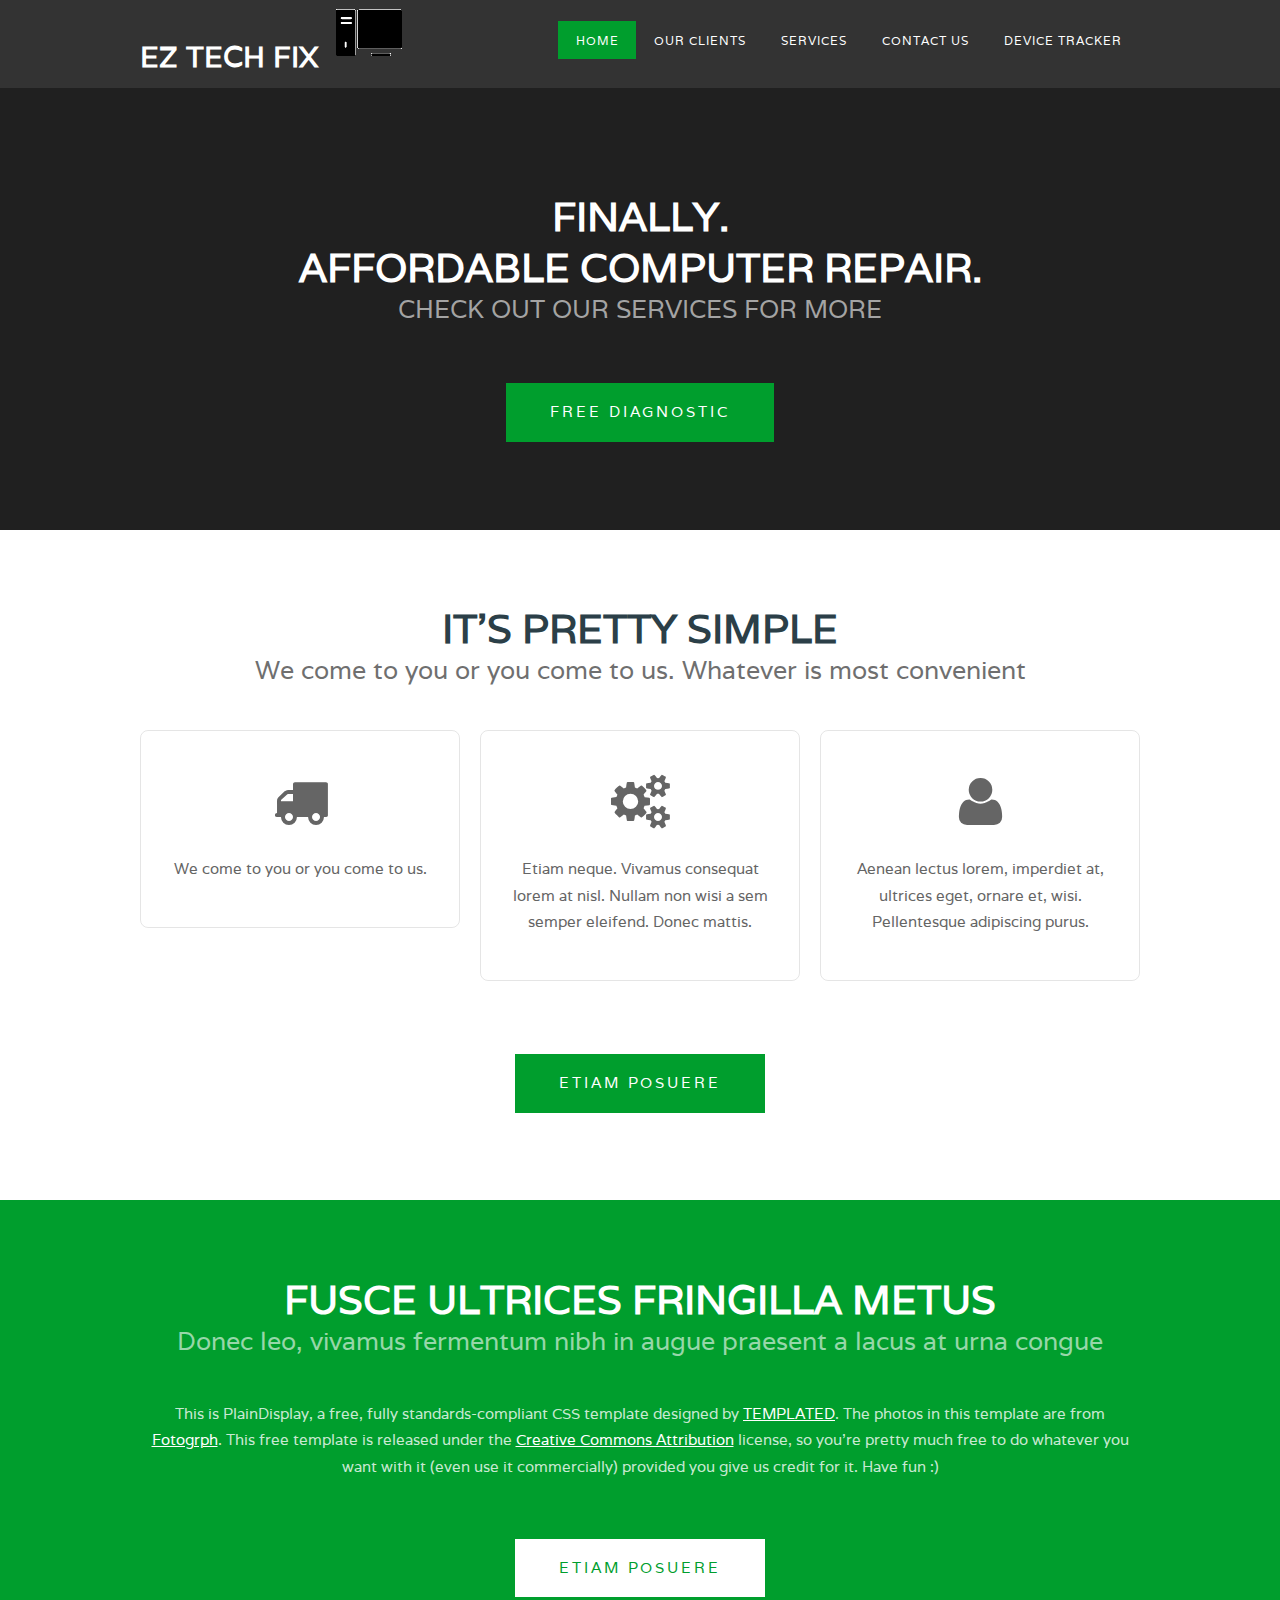
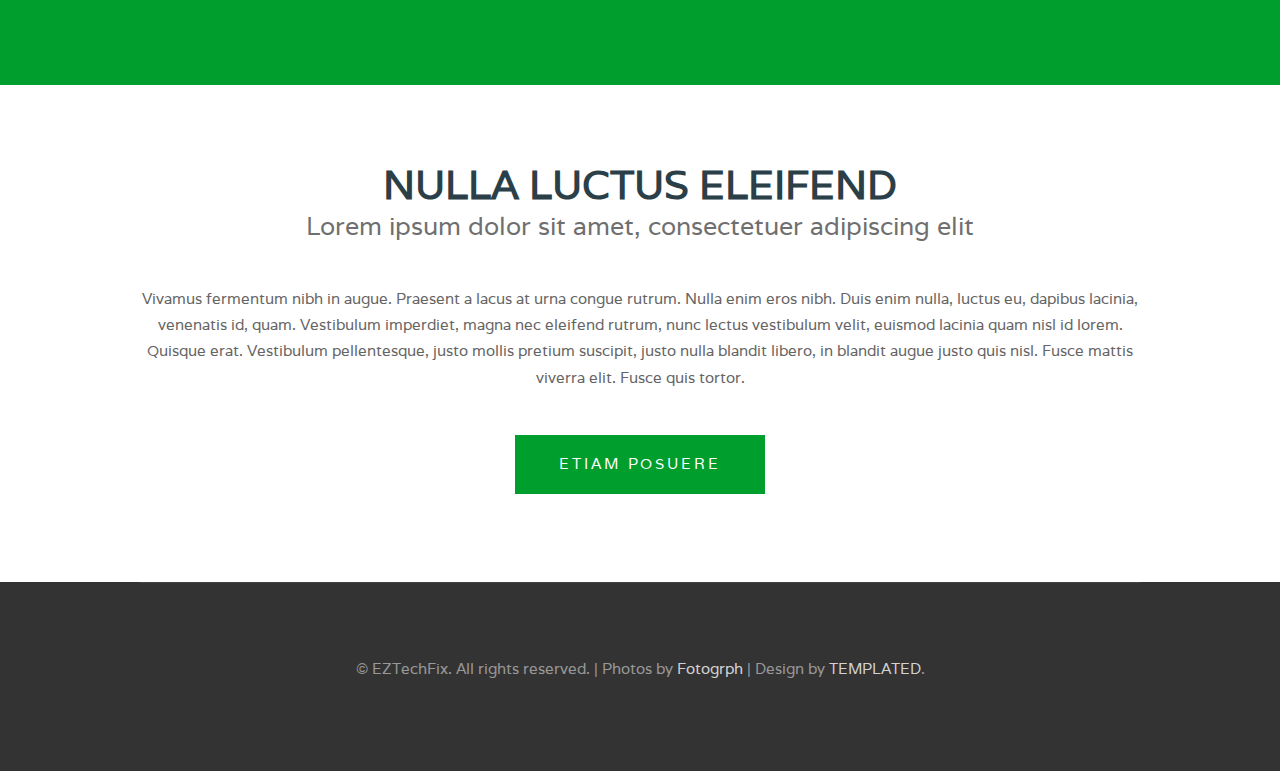
==== contactus.html @ 5ec1068e "Added contact page" ====
<!DOCTYPE html PUBLIC "-//W3C//DTD XHTML 1.0 Strict//EN" "http://www.w3.org/TR/xhtml1/DTD/xhtml1-strict.dtd">
<!--
Design by TEMPLATED
http://templated.co
Released for free under the Creative Commons Attribution License

Name       : PlainDisplay 
Description: A two-column, fixed-width design with dark color scheme.
Version    : 1.0
Released   : 20140309

-->
<html xmlns="http://www.w3.org/1999/xhtml">
<head>
<meta http-equiv="Content-Type" content="text/html; charset=utf-8" />
<title></title>
<meta name="keywords" content="" />
<meta name="description" content="" />
<link href="http://fonts.googleapis.com/css?family=Varela" rel="stylesheet" />
<link href="default.css" rel="stylesheet" type="text/css" media="all" />
<link href="fonts.css" rel="stylesheet" type="text/css" media="all" />

<!--[if IE 6]><link href="default_ie6.css" rel="stylesheet" type="text/css" /><![endif]-->

</head>
<body>
<div id="wrapper">
	<div id="header-wrapper">
	<div id="header" class="container">
		<div id="logo">
			<h1 id="logotitle"><a href="#">EZ Tech Fix<img src="images/logo3.png" id="logoimg"></a></h1>
		</div>
		<div id="menu">
			<ul>
				<li class="current_page_item"><a href="#" accesskey="1" title="">Home</a></li>
				<li><a href="clients.html" accesskey="2" title="">Our Clients</a></li>
				<li><a href="#" accesskey="3" title="">Services</a></li>
				<li><a href="#" accesskey="5" title="">Contact Us</a></li>
                <li><a href="#" accesskey="5" title="">Device Tracker</a></li>
			</ul>
		</div>
	</div>
	</div>
	<div id="banner">
		<div class="container">
			<div class="title">
                <h2>Finally.</h2>
                <h2>Affordable Computer Repair.</h2>
				<span class="byline">Check out our services for more</span> </div>
			<ul class="actions">
				<li><a href="#" class="button">FREE Diagnostic</a></li>
			</ul>
		</div>
	</div>
	<div id="extra" class="container">
		<div class="title">
			<h2>It's pretty simple</h2>
			<span class="byline">We come to you or you come to us. Whatever is most convenient</span> </div>
		<div id="three-column">
			<div class="boxA">
				<div class="box"> <span class="fa fa-truck"></span>
					<p>We come to you or you come to us. </p>
				</div>
			</div>
			<div class="boxB">
				<div class="box"> <span class="fa fa-cogs"></span>
					<p>Etiam neque. Vivamus consequat lorem at nisl. Nullam non wisi a sem semper eleifend. Donec mattis.</p>
				</div>
			</div>
			<div class="boxC">
				<div class="box"> <span class="fa fa-user"></span>
					<p> Aenean lectus lorem, imperdiet at, ultrices eget, ornare et, wisi. Pellentesque adipiscing purus.</p>
				</div>
			</div>
		</div>
		<ul class="actions">
			<li><a href="#" class="button">Etiam posuere</a></li>
		</ul>
	</div>
	<div id="featured">
		<div class="container">
			<div class="title">
				<h2>Fusce ultrices fringilla metus</h2>
				<span class="byline">Donec leo, vivamus fermentum nibh in augue praesent a lacus at urna congue</span> </div>
			<p>This is <strong>PlainDisplay</strong>, a free, fully standards-compliant CSS template designed by <a href="http://templated.co" rel="nofollow">TEMPLATED</a>. The photos in this template are from <a href="http://fotogrph.com/"> Fotogrph</a>. This free template is released under the <a href="http://templated.co/license">Creative Commons Attribution</a> license, so you're pretty much free to do whatever you want with it (even use it commercially) provided you give us credit for it. Have fun :) </p>
		</div>
		<ul class="actions">
			<li><a href="#" class="button">Etiam posuere</a></li>
		</ul>
	</div>
	<div id="page" class="container">
		<div class="title">
			<h2>Nulla luctus eleifend</h2>
			<span class="byline">Lorem ipsum dolor sit amet, consectetuer adipiscing elit</span> </div>
		<p> Vivamus fermentum nibh in augue. Praesent a lacus at urna congue rutrum. Nulla enim eros nibh. Duis enim nulla, luctus eu, dapibus lacinia, venenatis id, quam. Vestibulum imperdiet, magna nec eleifend rutrum, nunc lectus vestibulum velit, euismod lacinia quam nisl id lorem. Quisque erat. Vestibulum pellentesque, justo mollis pretium suscipit, justo nulla blandit libero, in blandit augue justo quis nisl. Fusce mattis viverra elit. Fusce quis tortor.</p>
		<ul class="actions">
			<li><a href="#" class="button">Etiam posuere</a></li>
		</ul>
	</div>
</div>
<div id="copyright" class="container">
	<p>&copy; EZTechFix. All rights reserved. | Photos by <a href="http://fotogrph.com/">Fotogrph</a> | Design by <a href="http://templated.co" rel="nofollow">TEMPLATED</a>.</p>
</div>
</body>
</html>
---- default.css ----
html, body
	{
		height: 100%;
	}
	
	body
	{
		margin: 0px;
		padding: 0px;
		background: #333333;
		font-family: 'Varela', sans-serif;
		font-size: 11pt;
		font-weight: 300;
		color: #656565;
	}
	
	
	h1, h2, h3
	{
		margin: 0;
		padding: 0;
		font-weight: 700;
		color: #2B3F48;
	}
	
	p, ol, ul
	{
		margin-top: 0;
	}
	
	ol, ul
	{
		padding: 0;
		list-style: none;
	}
	
	ul.actions
	{
		text-align: center;
	}
		
		ul.actions li
		{
		}
	
	p
	{
		line-height: 180%;
	}
	
	strong
	{
	}
	
	a
	{
		color: #0000FF;
	}
	
	a:hover
	{
		text-decoration: none;
	}
	
	.container
	{
		overflow: hidden;
		margin: 0em auto;
		width: 1000px;
	}
	
/*********************************************************************************/
/* Image Style                                                                   */
/*********************************************************************************/

	.image
	{
		display: inline-block;
	}
	
	.image img
	{
		display: block;
		width: 100%;
	}
	
	.image-full
	{
		display: block;
		width: 100%;
		margin: 0 0 2em 0;
	}
	
	.image-left
	{
		float: left;
		margin: 0 2em 2em 0;
	}
	
	.image-centered
	{
		display: block;
		margin: 0 0 2em 0;
	}
	
	.image-centered img
	{
		margin: 0 auto;
		width: auto;
	}

/*********************************************************************************/
/* List Styles                                                                   */
/*********************************************************************************/

	ul.staff
	{
		margin-bottom: 3em;
	}

	ul.staff li
	{
		display: inline-block;
	}
	
	ul.staff li img
	{
		width: 80%;
		border-radius: 50%;
	}


/*********************************************************************************/
/* Social Icon Styles                                                            */
/*********************************************************************************/

	ul.contact
	{
		margin: 0;
		padding: 2em 0em 0em 0em;
		list-style: none;
	}
	
	ul.contact li
	{
		display: inline-block;
		padding: 0em 0.30em;
		font-size: 1em;
	}
	
	ul.contact li span
	{
		display: none;
		margin: 0;
		padding: 0;
	}
	
	ul.contact li a
	{
		color: #FFF;
	}
	
	ul.contact li a:before
	{
		display: inline-block;
		background: #3f3f3f;
		width: 40px;
		height: 40px;
		line-height: 40px;
		border-radius: 20px;
		text-align: center;
		color: #FFFFFF;
	}
	
	ul.contact li a.icon-twitter:before { background: #2DAAE4; }
	ul.contact li a.icon-facebook:before { background: #39599F; }
	ul.contact li a.icon-dribbble:before { background: #C4376B;	}
	ul.contact li a.icon-tumblr:before { background: #31516A; }
	ul.contact li a.icon-rss:before { background: #F2600B; }

/*********************************************************************************/
/* Button Style                                                                  */
/*********************************************************************************/

	.button
	{
		display: inline-block;
		padding: 0em 3em;
		background: #009E2D;
		letter-spacing: 0.20em;
		line-height: 4em;
		text-decoration: none;
		text-transform: uppercase;
		font-weight: 400;
		font-size: 1em;
		color: #FFF;
	}
	
	.button:before
	{
		display: inline-block;
		background: #FFC31F;
		margin-right: 1em;
		width: 40px;
		height: 40px;
		line-height: 40px;
		border-radius: 20px;
		text-align: center;
		color: #272925;
	}
	
/*********************************************************************************/
/* Heading Titles                                                                */
/*********************************************************************************/

	.title
	{
		margin-bottom: 3em;
	}
	
	.title h2
	{
		text-transform: uppercase;
		font-size: 2.7em;
	}
	
	.title .byline
	{
		font-size: 1.7em;
		color: #6F6F6F;
	}
		
/*********************************************************************************/
/* 4-column                                                                      */
/*********************************************************************************/

	.box1,
	.box2,
	.box3,
	.box4
	{
		width: 235px;
	}
	
	.box1,
	.box2,
	.box3,
	{
		float: left;
		margin-right: 20px;
	}
	
	.box4
	{
		float: right;
	}
	
/*********************************************************************************/
/* 3-column                                                                      */
/*********************************************************************************/

	.boxA,
	.boxB,
	.boxC
	{
		width: 320px;
	}

	.boxA,
	.boxB
	{
		float: left;
		margin-right: 20px;
	}
	
	.boxC
	{
		float: right;
	}

/*********************************************************************************/
/* 2-column                                                                      */
/*********************************************************************************/

	.tbox1,
	.tbox2
	{
		width: 575px;
	}
	
	.tbox1
	{
		float: left;
	}

	.tbox2
	{
		float: right;
	}
	
	#wrapper
	{
		background: #FFF;
	}

/*********************************************************************************/
/* Header                                                                        */
/*********************************************************************************/

	#header-wrapper
	{
		background: #333333;
	}

	#header
	{
		position: relative;
		padding: 3em 0em;
	}

/*********************************************************************************/
/* Logo                                                                          */
/*********************************************************************************/

	#logo
	{
		position: absolute;
		top: 0.2em;
        bottom: 0.2em;
		left: 0;
	}
	
	#logo h1
	{
		color: #FFF;
	}
	
	#logo a
	{
		text-decoration: none;
		text-transform: uppercase;
		color: #FFF;
	}
    
    #logoimg
    {        
        margin-left: 0.3em;
    }
    
    #logotitle
    {
        
    }

/*********************************************************************************/
/* Menu                                                                          */
/*********************************************************************************/

	#menu
	{
		position: absolute;
		top: 2em;
		right: 0;
	}
	
	#menu ul
	{
		display: inline-block;
	}
	
	#menu li
	{
		display: block;
		float: left;
		text-align: center;
	}
	
	#menu li a, #menu li span
	{
		padding: 1em 1.5em;
		letter-spacing: 1px;
		text-decoration: none;
		text-transform: uppercase;
		font-size: 0.8em;
		color: #FFF;
	}
	
	#menu li:hover a, #menu li.active a, #menu li.active span
	{
		color: #FFF;
	}
	
	#menu .current_page_item a
	{
		background: #009E2D;
		color: #FFF;
	}
	
	#menu .icon
	{
	}

/*********************************************************************************/
/* Banner                                                                        */
/*********************************************************************************/

	#banner
	{
		overflow: hidden;
		padding: 7em 0em 5em 0em;
		background: #202020;
		background-size: cover;
		text-align: center;
		color: rgba(255,255,255,.8);
	}

	#banner .title
	{
		margin-bottom: 1em;
		text-transform: uppercase !important;
	}

	#banner .title h2
	{
		color: #FFF;
	}

	#banner .title .byline
	{
		color: rgba(255,255,255,.6);
	}
	
	#banner .button
	{
		margin-top: 3em;
		background: #009E2D !important;
	}

/*********************************************************************************/
/* Page                                                                          */
/*********************************************************************************/

	#page
	{
		padding: 5em 0em;
		text-align: center;
	}
	
	#page .button
	{
		margin-top: 2em;
		display: inline-block;
		text-align: center;
	}

/*********************************************************************************/
/* Content                                                                       */
/*********************************************************************************/

	#content
	{
	}

/*********************************************************************************/
/* Sidebar                                                                       */
/*********************************************************************************/

	#sidebar
	{
	}

/*********************************************************************************/
/* Footer                                                                        */
/*********************************************************************************/

	#footer
	{
	}

/*********************************************************************************/
/* Copyright                                                                     */
/*********************************************************************************/

	#copyright
	{
		overflow: hidden;
		padding: 5em 0em;
		border-top: 1px solid rgba(255,255,255,0.08);
	}
	
	#copyright p
	{
		text-align: center;
		font-size: 1em;
		color: rgba(255,255,255,0.5);
	}
	
	#copyright a
	{
		text-decoration: none;
		color: rgba(255,255,255,0.8);
	}

/*********************************************************************************/
/* Featured                                                                      */
/*********************************************************************************/

	#featured
	{
		overflow: hidden;
		padding: 5em 0em;
		background: #009E2D;
		color: rgba(255,255,255,.8);
		text-align: center;
	}

	#featured a
	{
		color: rgba(255,255,255,1);
	}
	
	#featured .button
	{
		background: #FFF;
		margin-top: 3em;
		font-size: 1em;
		color: #009E2D;
	}

	#featured .title
	{
	}

	#featured .title h2
	{
		color: #FFF;
	}

	#featured .title .byline
	{
		color: rgba(255,255,255,.6);
	}

/*********************************************************************************/
/* Featured                                                                      */
/*********************************************************************************/

.box
{
	padding: 3em 2em 2em 2em;
	border: 1px solid rgba(0,0,0,0.1);
	border-radius: 8px;
		text-align: center;
}


	#extra
	{
		overflow: hidden;
		padding: 5em 0em;
	}
	
	#extra .title
	{
		text-align: center;
	}
	
	#extra .button
	{
		margin-top: 5em;
	}
	
	#extra .fa
	{
		display: block;
		margin-bottom: 0.5em;
		text-align: center;
		font-size: 3em;
	}
---- fonts.css ----
@charset 'UTF-8';

@font-face{font-family:'FontAwesome';src:url('font/fontawesome-webfont.eot?v=4.0.1');src:url('font/fontawesome-webfont.eot?#iefix&v=4.0.1') format('embedded-opentype'),url('font/fontawesome-webfont.woff?v=4.0.1') format('woff'),url('font/fontawesome-webfont.ttf?v=4.0.1') format('truetype'),url('font/fontawesome-webfont.svg?v=4.0.1#fontawesomeregular') format('svg');font-weight:normal;font-style:normal}

/*********************************************************************************/
/* Icons                                                                         */
/* Powered by Font Awesome by Dave Gandy | http://fontawesome.io                 */
/* Licensed under the SIL OFL 1.1 (font), MIT (CSS)                              */
/*********************************************************************************/

	.fa
	{
		text-decoration: none;
	}

		.fa:before
		{
			display:inline-block;
			font-family: FontAwesome;
			font-size: 1.25em;
			text-decoration: none;
			font-style: normal;
			font-weight: normal;
			line-height: 1;
			-webkit-font-smoothing:antialiased;
			-moz-osx-font-smoothing:grayscale;
		}

		.fa-lg{font-size:1.3333333333333333em;line-height:.75em;vertical-align:-15%}
		.fa-2x{font-size:2em}
		.fa-3x{font-size:3em}
		.fa-4x{font-size:4em}
		.fa-5x{font-size:5em}
		.fa-fw{width:1.2857142857142858em;text-align:center}
		.fa-ul{padding-left:0;margin-left:2.142857142857143em;list-style-type:none}.fa-ul>li{position:relative}
		.fa-li{position:absolute;left:-2.142857142857143em;width:2.142857142857143em;top:.14285714285714285em;text-align:center}.fa-li.fa-lg{left:-1.8571428571428572em}
		.fa-border{padding:.2em .25em .15em;border:solid .08em #eee;border-radius:.1em}
		.pull-right{float:right}
		.pull-left{float:left}
		.fa.pull-left{margin-right:.3em}
		.fa.pull-right{margin-left:.3em}
		.fa-spin{-webkit-animation:spin 2s infinite linear;-moz-animation:spin 2s infinite linear;-o-animation:spin 2s infinite linear;animation:spin 2s infinite linear}
		@-moz-keyframes spin{0%{-moz-transform:rotate(0deg)} 100%{-moz-transform:rotate(359deg)}}@-webkit-keyframes spin{0%{-webkit-transform:rotate(0deg)} 100%{-webkit-transform:rotate(359deg)}}@-o-keyframes spin{0%{-o-transform:rotate(0deg)} 100%{-o-transform:rotate(359deg)}}@-ms-keyframes spin{0%{-ms-transform:rotate(0deg)} 100%{-ms-transform:rotate(359deg)}}@keyframes spin{0%{transform:rotate(0deg)} 100%{transform:rotate(359deg)}}.fa-rotate-90{filter:progid:DXImageTransform.Microsoft.BasicImage(rotation=1);-webkit-transform:rotate(90deg);-moz-transform:rotate(90deg);-ms-transform:rotate(90deg);-o-transform:rotate(90deg);transform:rotate(90deg)}
		.fa-rotate-180{filter:progid:DXImageTransform.Microsoft.BasicImage(rotation=2);-webkit-transform:rotate(180deg);-moz-transform:rotate(180deg);-ms-transform:rotate(180deg);-o-transform:rotate(180deg);transform:rotate(180deg)}
		.fa-rotate-270{filter:progid:DXImageTransform.Microsoft.BasicImage(rotation=3);-webkit-transform:rotate(270deg);-moz-transform:rotate(270deg);-ms-transform:rotate(270deg);-o-transform:rotate(270deg);transform:rotate(270deg)}
		.fa-flip-horizontal{filter:progid:DXImageTransform.Microsoft.BasicImage(rotation=0, mirror=1);-webkit-transform:scale(-1, 1);-moz-transform:scale(-1, 1);-ms-transform:scale(-1, 1);-o-transform:scale(-1, 1);transform:scale(-1, 1)}
		.fa-flip-vertical{filter:progid:DXImageTransform.Microsoft.BasicImage(rotation=2, mirror=1);-webkit-transform:scale(1, -1);-moz-transform:scale(1, -1);-ms-transform:scale(1, -1);-o-transform:scale(1, -1);transform:scale(1, -1)}
		.fa-stack{position:relative;display:inline-block;width:2em;height:2em;line-height:2em;vertical-align:middle}
		.fa-stack-1x,.fa-stack-2x{position:absolute;left:0;width:100%;text-align:center}
		.fa-stack-1x{line-height:inherit}
		.fa-stack-2x{font-size:2em}
		.fa-inverse{color:#fff}
		.fa-glass:before{content:"\f000"}
		.fa-music:before{content:"\f001"}
		.fa-search:before{content:"\f002"}
		.fa-envelope-o:before{content:"\f003"}
		.fa-heart:before{content:"\f004"}
		.fa-star:before{content:"\f005"}
		.fa-star-o:before{content:"\f006"}
		.fa-user:before{content:"\f007"}
		.fa-film:before{content:"\f008"}
		.fa-th-large:before{content:"\f009"}
		.fa-th:before{content:"\f00a"}
		.fa-th-list:before{content:"\f00b"}
		.fa-check:before{content:"\f00c"}
		.fa-times:before{content:"\f00d"}
		.fa-search-plus:before{content:"\f00e"}
		.fa-search-minus:before{content:"\f010"}
		.fa-power-off:before{content:"\f011"}
		.fa-signal:before{content:"\f012"}
		.fa-gear:before,.fa-cog:before{content:"\f013"}
		.fa-trash-o:before{content:"\f014"}
		.fa-home:before{content:"\f015"}
		.fa-file-o:before{content:"\f016"}
		.fa-clock-o:before{content:"\f017"}
		.fa-road:before{content:"\f018"}
		.fa-download:before{content:"\f019"}
		.fa-arrow-circle-o-down:before{content:"\f01a"}
		.fa-arrow-circle-o-up:before{content:"\f01b"}
		.fa-inbox:before{content:"\f01c"}
		.fa-play-circle-o:before{content:"\f01d"}
		.fa-rotate-right:before,.fa-repeat:before{content:"\f01e"}
		.fa-refresh:before{content:"\f021"}
		.fa-list-alt:before{content:"\f022"}
		.fa-lock:before{content:"\f023"}
		.fa-flag:before{content:"\f024"}
		.fa-headphones:before{content:"\f025"}
		.fa-volume-off:before{content:"\f026"}
		.fa-volume-down:before{content:"\f027"}
		.fa-volume-up:before{content:"\f028"}
		.fa-qrcode:before{content:"\f029"}
		.fa-barcode:before{content:"\f02a"}
		.fa-tag:before{content:"\f02b"}
		.fa-tags:before{content:"\f02c"}
		.fa-book:before{content:"\f02d"}
		.fa-bookmark:before{content:"\f02e"}
		.fa-print:before{content:"\f02f"}
		.fa-camera:before{content:"\f030"}
		.fa-font:before{content:"\f031"}
		.fa-bold:before{content:"\f032"}
		.fa-italic:before{content:"\f033"}
		.fa-text-height:before{content:"\f034"}
		.fa-text-width:before{content:"\f035"}
		.fa-align-left:before{content:"\f036"}
		.fa-align-center:before{content:"\f037"}
		.fa-align-right:before{content:"\f038"}
		.fa-align-justify:before{content:"\f039"}
		.fa-list:before{content:"\f03a"}
		.fa-dedent:before,.fa-outdent:before{content:"\f03b"}
		.fa-indent:before{content:"\f03c"}
		.fa-video-camera:before{content:"\f03d"}
		.fa-picture-o:before{content:"\f03e"}
		.fa-pencil:before{content:"\f040"}
		.fa-map-marker:before{content:"\f041"}
		.fa-adjust:before{content:"\f042"}
		.fa-tint:before{content:"\f043"}
		.fa-edit:before,.fa-pencil-square-o:before{content:"\f044"}
		.fa-share-square-o:before{content:"\f045"}
		.fa-check-square-o:before{content:"\f046"}
		.fa-move:before{content:"\f047"}
		.fa-step-backward:before{content:"\f048"}
		.fa-fast-backward:before{content:"\f049"}
		.fa-backward:before{content:"\f04a"}
		.fa-play:before{content:"\f04b"}
		.fa-pause:before{content:"\f04c"}
		.fa-stop:before{content:"\f04d"}
		.fa-forward:before{content:"\f04e"}
		.fa-fast-forward:before{content:"\f050"}
		.fa-step-forward:before{content:"\f051"}
		.fa-eject:before{content:"\f052"}
		.fa-chevron-left:before{content:"\f053"}
		.fa-chevron-right:before{content:"\f054"}
		.fa-plus-circle:before{content:"\f055"}
		.fa-minus-circle:before{content:"\f056"}
		.fa-times-circle:before{content:"\f057"}
		.fa-check-circle:before{content:"\f058"}
		.fa-question-circle:before{content:"\f059"}
		.fa-info-circle:before{content:"\f05a"}
		.fa-crosshairs:before{content:"\f05b"}
		.fa-times-circle-o:before{content:"\f05c"}
		.fa-check-circle-o:before{content:"\f05d"}
		.fa-ban:before{content:"\f05e"}
		.fa-arrow-left:before{content:"\f060"}
		.fa-arrow-right:before{content:"\f061"}
		.fa-arrow-up:before{content:"\f062"}
		.fa-arrow-down:before{content:"\f063"}
		.fa-mail-forward:before,.fa-share:before{content:"\f064"}
		.fa-resize-full:before{content:"\f065"}
		.fa-resize-small:before{content:"\f066"}
		.fa-plus:before{content:"\f067"}
		.fa-minus:before{content:"\f068"}
		.fa-asterisk:before{content:"\f069"}
		.fa-exclamation-circle:before{content:"\f06a"}
		.fa-gift:before{content:"\f06b"}
		.fa-leaf:before{content:"\f06c"}
		.fa-fire:before{content:"\f06d"}
		.fa-eye:before{content:"\f06e"}
		.fa-eye-slash:before{content:"\f070"}
		.fa-warning:before,.fa-exclamation-triangle:before{content:"\f071"}
		.fa-plane:before{content:"\f072"}
		.fa-calendar:before{content:"\f073"}
		.fa-random:before{content:"\f074"}
		.fa-comment:before{content:"\f075"}
		.fa-magnet:before{content:"\f076"}
		.fa-chevron-up:before{content:"\f077"}
		.fa-chevron-down:before{content:"\f078"}
		.fa-retweet:before{content:"\f079"}
		.fa-shopping-cart:before{content:"\f07a"}
		.fa-folder:before{content:"\f07b"}
		.fa-folder-open:before{content:"\f07c"}
		.fa-resize-vertical:before{content:"\f07d"}
		.fa-resize-horizontal:before{content:"\f07e"}
		.fa-bar-chart-o:before{content:"\f080"}
		.fa-twitter-square:before{content:"\f081"}
		.fa-facebook-square:before{content:"\f082"}
		.fa-camera-retro:before{content:"\f083"}
		.fa-key:before{content:"\f084"}
		.fa-gears:before,.fa-cogs:before{content:"\f085"}
		.fa-comments:before{content:"\f086"}
		.fa-thumbs-o-up:before{content:"\f087"}
		.fa-thumbs-o-down:before{content:"\f088"}
		.fa-star-half:before{content:"\f089"}
		.fa-heart-o:before{content:"\f08a"}
		.fa-sign-out:before{content:"\f08b"}
		.fa-linkedin-square:before{content:"\f08c"}
		.fa-thumb-tack:before{content:"\f08d"}
		.fa-external-link:before{content:"\f08e"}
		.fa-sign-in:before{content:"\f090"}
		.fa-trophy:before{content:"\f091"}
		.fa-github-square:before{content:"\f092"}
		.fa-upload:before{content:"\f093"}
		.fa-lemon-o:before{content:"\f094"}
		.fa-phone:before{content:"\f095"}
		.fa-square-o:before{content:"\f096"}
		.fa-bookmark-o:before{content:"\f097"}
		.fa-phone-square:before{content:"\f098"}
		.fa-twitter:before{content:"\f099"}
		.fa-facebook:before{content:"\f09a"}
		.fa-github:before{content:"\f09b"}
		.fa-unlock:before{content:"\f09c"}
		.fa-credit-card:before{content:"\f09d"}
		.fa-rss:before{content:"\f09e"}
		.fa-hdd-o:before{content:"\f0a0"}
		.fa-bullhorn:before{content:"\f0a1"}
		.fa-bell:before{content:"\f0f3"}
		.fa-certificate:before{content:"\f0a3"}
		.fa-hand-o-right:before{content:"\f0a4"}
		.fa-hand-o-left:before{content:"\f0a5"}
		.fa-hand-o-up:before{content:"\f0a6"}
		.fa-hand-o-down:before{content:"\f0a7"}
		.fa-arrow-circle-left:before{content:"\f0a8"}
		.fa-arrow-circle-right:before{content:"\f0a9"}
		.fa-arrow-circle-up:before{content:"\f0aa"}
		.fa-arrow-circle-down:before{content:"\f0ab"}
		.fa-globe:before{content:"\f0ac"}
		.fa-wrench:before{content:"\f0ad"}
		.fa-tasks:before{content:"\f0ae"}
		.fa-filter:before{content:"\f0b0"}
		.fa-briefcase:before{content:"\f0b1"}
		.fa-fullscreen:before{content:"\f0b2"}
		.fa-group:before{content:"\f0c0"}
		.fa-chain:before,.fa-link:before{content:"\f0c1"}
		.fa-cloud:before{content:"\f0c2"}
		.fa-flask:before{content:"\f0c3"}
		.fa-cut:before,.fa-scissors:before{content:"\f0c4"}
		.fa-copy:before,.fa-files-o:before{content:"\f0c5"}
		.fa-paperclip:before{content:"\f0c6"}
		.fa-save:before,.fa-floppy-o:before{content:"\f0c7"}
		.fa-square:before{content:"\f0c8"}
		.fa-reorder:before{content:"\f0c9"}
		.fa-list-ul:before{content:"\f0ca"}
		.fa-list-ol:before{content:"\f0cb"}
		.fa-strikethrough:before{content:"\f0cc"}
		.fa-underline:before{content:"\f0cd"}
		.fa-table:before{content:"\f0ce"}
		.fa-magic:before{content:"\f0d0"}
		.fa-truck:before{content:"\f0d1"}
		.fa-pinterest:before{content:"\f0d2"}
		.fa-pinterest-square:before{content:"\f0d3"}
		.fa-google-plus-square:before{content:"\f0d4"}
		.fa-google-plus:before{content:"\f0d5"}
		.fa-money:before{content:"\f0d6"}
		.fa-caret-down:before{content:"\f0d7"}
		.fa-caret-up:before{content:"\f0d8"}
		.fa-caret-left:before{content:"\f0d9"}
		.fa-caret-right:before{content:"\f0da"}
		.fa-columns:before{content:"\f0db"}
		.fa-unsorted:before,.fa-sort:before{content:"\f0dc"}
		.fa-sort-down:before,.fa-sort-asc:before{content:"\f0dd"}
		.fa-sort-up:before,.fa-sort-desc:before{content:"\f0de"}
		.fa-envelope:before{content:"\f0e0"}
		.fa-linkedin:before{content:"\f0e1"}
		.fa-rotate-left:before,.fa-undo:before{content:"\f0e2"}
		.fa-legal:before,.fa-gavel:before{content:"\f0e3"}
		.fa-dashboard:before,.fa-tachometer:before{content:"\f0e4"}
		.fa-comment-o:before{content:"\f0e5"}
		.fa-comments-o:before{content:"\f0e6"}
		.fa-flash:before,.fa-bolt:before{content:"\f0e7"}
		.fa-sitemap:before{content:"\f0e8"}
		.fa-umbrella:before{content:"\f0e9"}
		.fa-paste:before,.fa-clipboard:before{content:"\f0ea"}
		.fa-lightbulb-o:before{content:"\f0eb"}
		.fa-exchange:before{content:"\f0ec"}
		.fa-cloud-download:before{content:"\f0ed"}
		.fa-cloud-upload:before{content:"\f0ee"}
		.fa-user-md:before{content:"\f0f0"}
		.fa-stethoscope:before{content:"\f0f1"}
		.fa-suitcase:before{content:"\f0f2"}
		.fa-bell-o:before{content:"\f0a2"}
		.fa-coffee:before{content:"\f0f4"}
		.fa-cutlery:before{content:"\f0f5"}
		.fa-file-text-o:before{content:"\f0f6"}
		.fa-building:before{content:"\f0f7"}
		.fa-hospital:before{content:"\f0f8"}
		.fa-ambulance:before{content:"\f0f9"}
		.fa-medkit:before{content:"\f0fa"}
		.fa-fighter-jet:before{content:"\f0fb"}
		.fa-beer:before{content:"\f0fc"}
		.fa-h-square:before{content:"\f0fd"}
		.fa-plus-square:before{content:"\f0fe"}
		.fa-angle-double-left:before{content:"\f100"}
		.fa-angle-double-right:before{content:"\f101"}
		.fa-angle-double-up:before{content:"\f102"}
		.fa-angle-double-down:before{content:"\f103"}
		.fa-angle-left:before{content:"\f104"}
		.fa-angle-right:before{content:"\f105"}
		.fa-angle-up:before{content:"\f106"}
		.fa-angle-down:before{content:"\f107"}
		.fa-desktop:before{content:"\f108"}
		.fa-laptop:before{content:"\f109"}
		.fa-tablet:before{content:"\f10a"}
		.fa-mobile-phone:before,.fa-mobile:before{content:"\f10b"}
		.fa-circle-o:before{content:"\f10c"}
		.fa-quote-left:before{content:"\f10d"}
		.fa-quote-right:before{content:"\f10e"}
		.fa-spinner:before{content:"\f110"}
		.fa-circle:before{content:"\f111"}
		.fa-mail-reply:before,.fa-reply:before{content:"\f112"}
		.fa-github-alt:before{content:"\f113"}
		.fa-folder-o:before{content:"\f114"}
		.fa-folder-open-o:before{content:"\f115"}
		.fa-expand-o:before{content:"\f116"}
		.fa-collapse-o:before{content:"\f117"}
		.fa-smile-o:before{content:"\f118"}
		.fa-frown-o:before{content:"\f119"}
		.fa-meh-o:before{content:"\f11a"}
		.fa-gamepad:before{content:"\f11b"}
		.fa-keyboard-o:before{content:"\f11c"}
		.fa-flag-o:before{content:"\f11d"}
		.fa-flag-checkered:before{content:"\f11e"}
		.fa-terminal:before{content:"\f120"}
		.fa-code:before{content:"\f121"}
		.fa-reply-all:before{content:"\f122"}
		.fa-mail-reply-all:before{content:"\f122"}
		.fa-star-half-empty:before,.fa-star-half-full:before,.fa-star-half-o:before{content:"\f123"}
		.fa-location-arrow:before{content:"\f124"}
		.fa-crop:before{content:"\f125"}
		.fa-code-fork:before{content:"\f126"}
		.fa-unlink:before,.fa-chain-broken:before{content:"\f127"}
		.fa-question:before{content:"\f128"}
		.fa-info:before{content:"\f129"}
		.fa-exclamation:before{content:"\f12a"}
		.fa-superscript:before{content:"\f12b"}
		.fa-subscript:before{content:"\f12c"}
		.fa-eraser:before{content:"\f12d"}
		.fa-puzzle-piece:before{content:"\f12e"}
		.fa-microphone:before{content:"\f130"}
		.fa-microphone-slash:before{content:"\f131"}
		.fa-shield:before{content:"\f132"}
		.fa-calendar-o:before{content:"\f133"}
		.fa-fire-extinguisher:before{content:"\f134"}
		.fa-rocket:before{content:"\f135"}
		.fa-maxcdn:before{content:"\f136"}
		.fa-chevron-circle-left:before{content:"\f137"}
		.fa-chevron-circle-right:before{content:"\f138"}
		.fa-chevron-circle-up:before{content:"\f139"}
		.fa-chevron-circle-down:before{content:"\f13a"}
		.fa-html5:before{content:"\f13b"}
		.fa-css3:before{content:"\f13c"}
		.fa-anchor:before{content:"\f13d"}
		.fa-unlock-o:before{content:"\f13e"}
		.fa-bullseye:before{content:"\f140"}
		.fa-ellipsis-horizontal:before{content:"\f141"}
		.fa-ellipsis-vertical:before{content:"\f142"}
		.fa-rss-square:before{content:"\f143"}
		.fa-play-circle:before{content:"\f144"}
		.fa-ticket:before{content:"\f145"}
		.fa-minus-square:before{content:"\f146"}
		.fa-minus-square-o:before{content:"\f147"}
		.fa-level-up:before{content:"\f148"}
		.fa-level-down:before{content:"\f149"}
		.fa-check-square:before{content:"\f14a"}
		.fa-pencil-square:before{content:"\f14b"}
		.fa-external-link-square:before{content:"\f14c"}
		.fa-share-square:before{content:"\f14d"}
		.fa-compass:before{content:"\f14e"}
		.fa-toggle-down:before,.fa-caret-square-o-down:before{content:"\f150"}
		.fa-toggle-up:before,.fa-caret-square-o-up:before{content:"\f151"}
		.fa-toggle-right:before,.fa-caret-square-o-right:before{content:"\f152"}
		.fa-euro:before,.fa-eur:before{content:"\f153"}
		.fa-gbp:before{content:"\f154"}
		.fa-dollar:before,.fa-usd:before{content:"\f155"}
		.fa-rupee:before,.fa-inr:before{content:"\f156"}
		.fa-cny:before,.fa-rmb:before,.fa-yen:before,.fa-jpy:before{content:"\f157"}
		.fa-ruble:before,.fa-rouble:before,.fa-rub:before{content:"\f158"}
		.fa-won:before,.fa-krw:before{content:"\f159"}
		.fa-bitcoin:before,.fa-btc:before{content:"\f15a"}
		.fa-file:before{content:"\f15b"}
		.fa-file-text:before{content:"\f15c"}
		.fa-sort-alpha-asc:before{content:"\f15d"}
		.fa-sort-alpha-desc:before{content:"\f15e"}
		.fa-sort-amount-asc:before{content:"\f160"}
		.fa-sort-amount-desc:before{content:"\f161"}
		.fa-sort-numeric-asc:before{content:"\f162"}
		.fa-sort-numeric-desc:before{content:"\f163"}
		.fa-thumbs-up:before{content:"\f164"}
		.fa-thumbs-down:before{content:"\f165"}
		.fa-youtube-square:before{content:"\f166"}
		.fa-youtube:before{content:"\f167"}
		.fa-xing:before{content:"\f168"}
		.fa-xing-square:before{content:"\f169"}
		.fa-youtube-play:before{content:"\f16a"}
		.fa-dropbox:before{content:"\f16b"}
		.fa-stack-overflow:before{content:"\f16c"}
		.fa-instagram:before{content:"\f16d"}
		.fa-flickr:before{content:"\f16e"}
		.fa-adn:before{content:"\f170"}
		.fa-bitbucket:before{content:"\f171"}
		.fa-bitbucket-square:before{content:"\f172"}
		.fa-tumblr:before{content:"\f173"}
		.fa-tumblr-square:before{content:"\f174"}
		.fa-long-arrow-down:before{content:"\f175"}
		.fa-long-arrow-up:before{content:"\f176"}
		.fa-long-arrow-left:before{content:"\f177"}
		.fa-long-arrow-right:before{content:"\f178"}
		.fa-apple:before{content:"\f179"}
		.fa-windows:before{content:"\f17a"}
		.fa-android:before{content:"\f17b"}
		.fa-linux:before{content:"\f17c"}
		.fa-dribbble:before{content:"\f17d"}
		.fa-skype:before{content:"\f17e"}
		.fa-foursquare:before{content:"\f180"}
		.fa-trello:before{content:"\f181"}
		.fa-female:before{content:"\f182"}
		.fa-male:before{content:"\f183"}
		.fa-gittip:before{content:"\f184"}
		.fa-sun-o:before{content:"\f185"}
		.fa-moon-o:before{content:"\f186"}
		.fa-archive:before{content:"\f187"}
		.fa-bug:before{content:"\f188"}
		.fa-vk:before{content:"\f189"}
		.fa-weibo:before{content:"\f18a"}
		.fa-renren:before{content:"\f18b"}
		.fa-pagelines:before{content:"\f18c"}
		.fa-stack-exchange:before{content:"\f18d"}
		.fa-arrow-circle-o-right:before{content:"\f18e"}
		.fa-arrow-circle-o-left:before{content:"\f190"}
		.fa-toggle-left:before,.fa-caret-square-o-left:before{content:"\f191"}
		.fa-dot-circle-o:before{content:"\f192"}
		.fa-wheelchair:before{content:"\f193"}
		.fa-vimeo-square:before{content:"\f194"}
		.fa-turkish-lira:before,.fa-try:before{content:"\f195"}
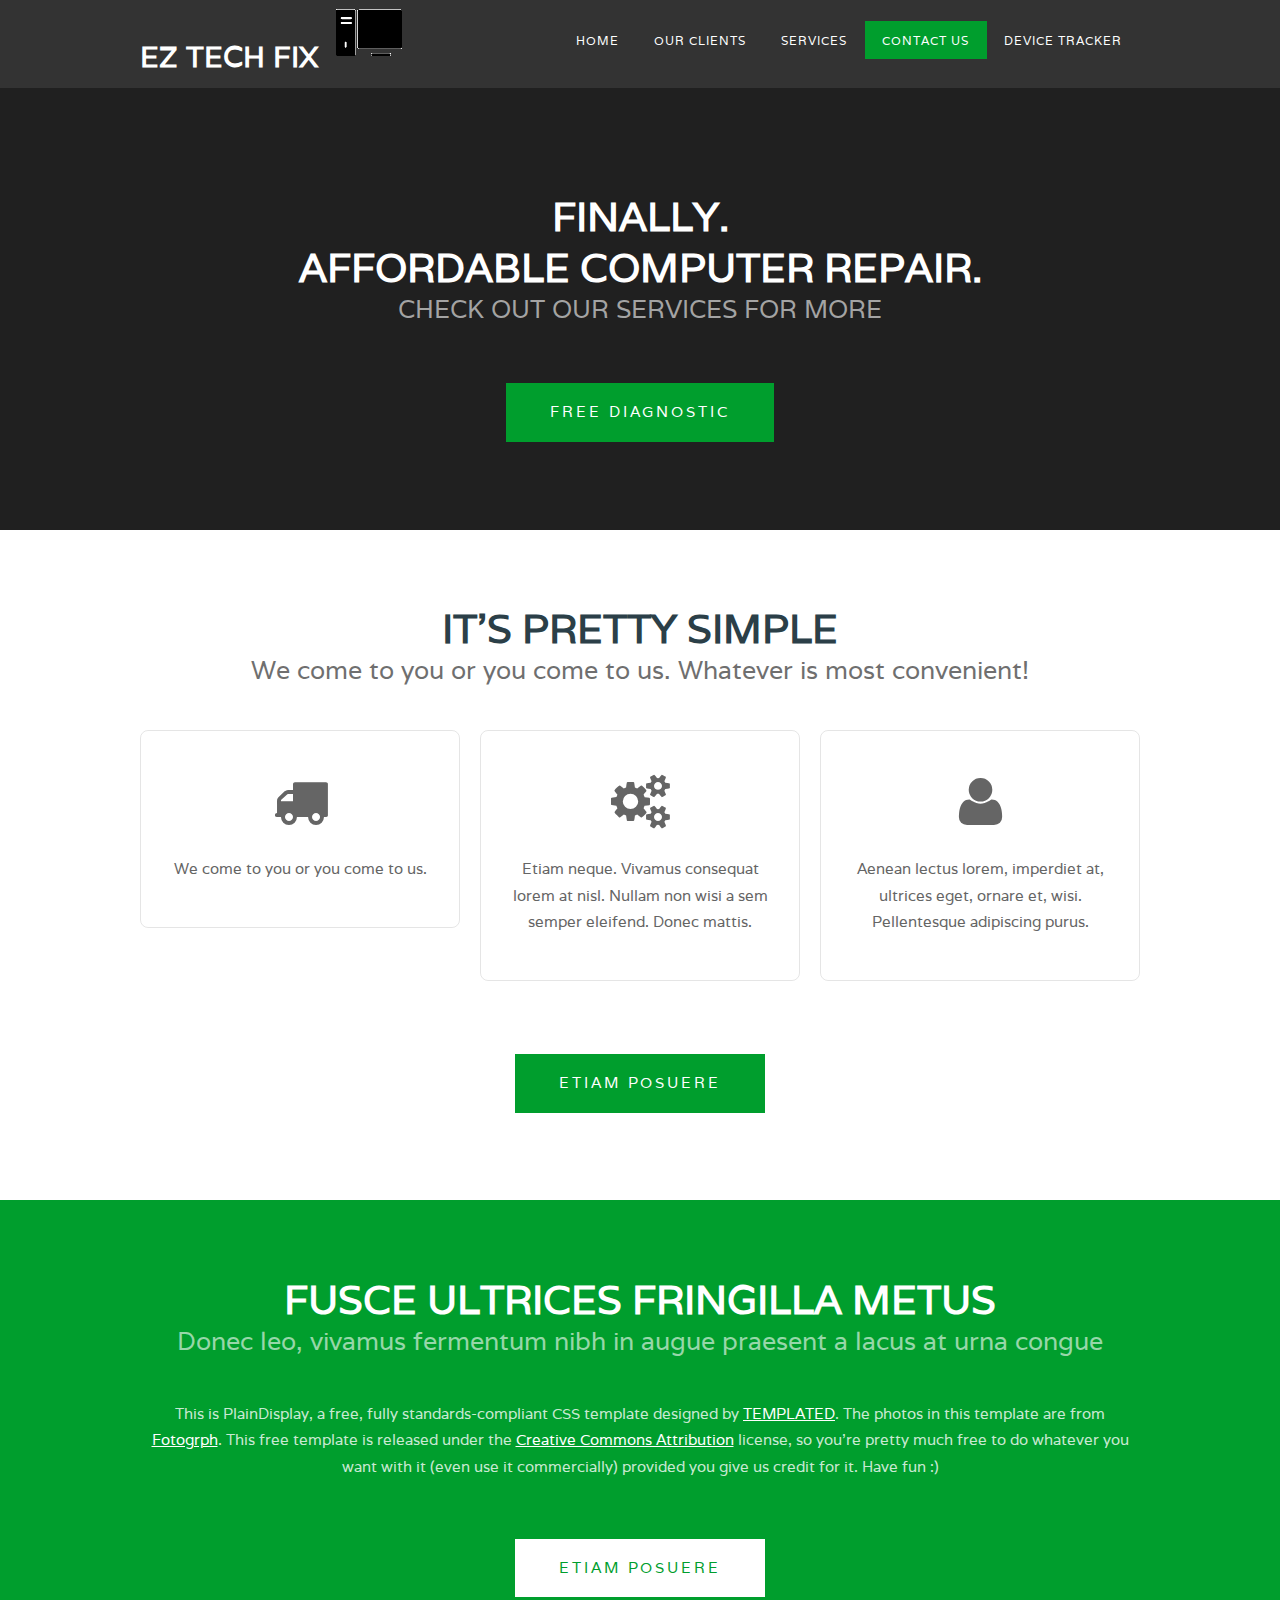
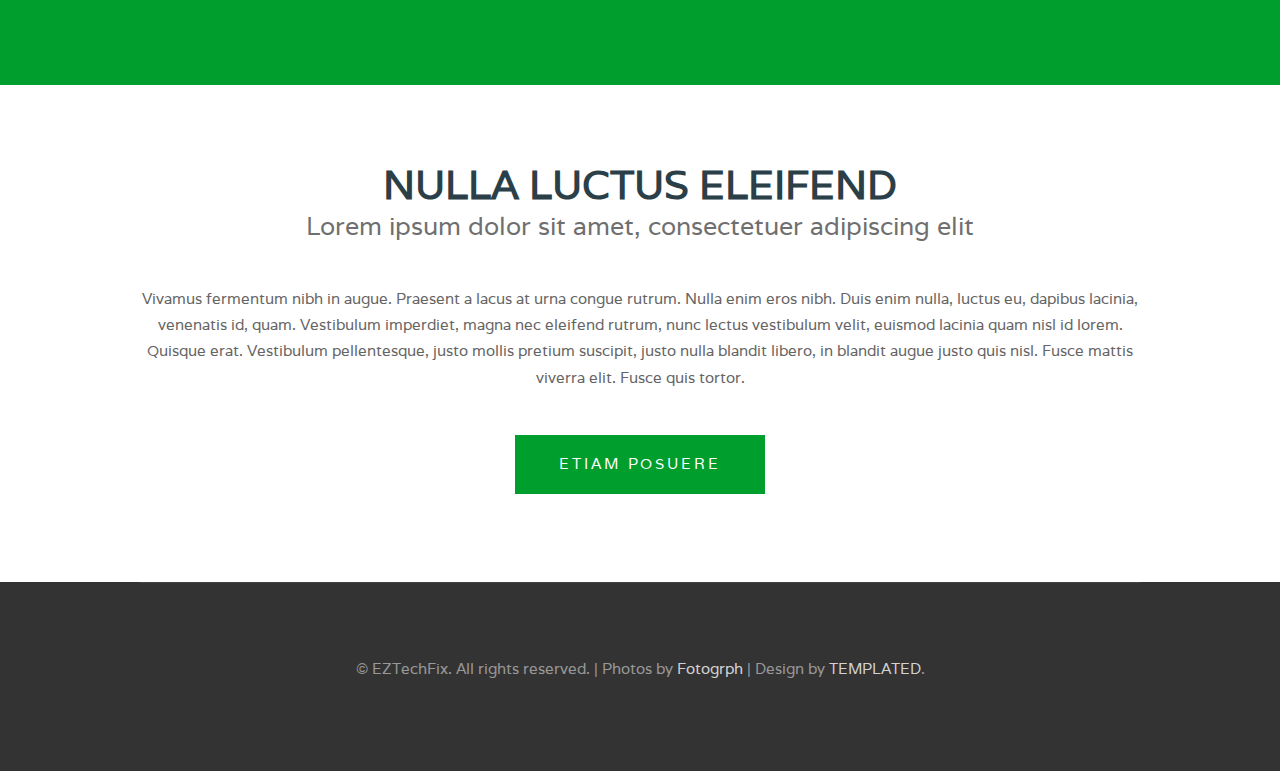
==== commit 176a858f: "Added other pages" ====
--- a/contactus.html
+++ b/contactus.html
@@ -32,10 +32,10 @@
 		</div>
 		<div id="menu">
 			<ul>
-				<li class="current_page_item"><a href="#" accesskey="1" title="">Home</a></li>
+				<li><a href="index.html" accesskey="1" title="">Home</a></li>
 				<li><a href="clients.html" accesskey="2" title="">Our Clients</a></li>
 				<li><a href="#" accesskey="3" title="">Services</a></li>
-				<li><a href="#" accesskey="5" title="">Contact Us</a></li>
+				<li class="current_page_item"><a href="contactus.html" accesskey="5" title="">Contact Us</a></li>
                 <li><a href="#" accesskey="5" title="">Device Tracker</a></li>
 			</ul>
 		</div>
@@ -55,7 +55,7 @@
 	<div id="extra" class="container">
 		<div class="title">
 			<h2>It's pretty simple</h2>
-			<span class="byline">We come to you or you come to us. Whatever is most convenient</span> </div>
+			<span class="byline">We come to you or you come to us. Whatever is most convenient!</span> </div>
 		<div id="three-column">
 			<div class="boxA">
 				<div class="box"> <span class="fa fa-truck"></span>
--- a/default.css
+++ b/default.css
@@ -277,6 +277,11 @@
 	{
 		float: right;
 	}
+    
+    .boxD
+    {
+        float:none;
+    }
 
 /*********************************************************************************/
 /* 2-column                                                                      */
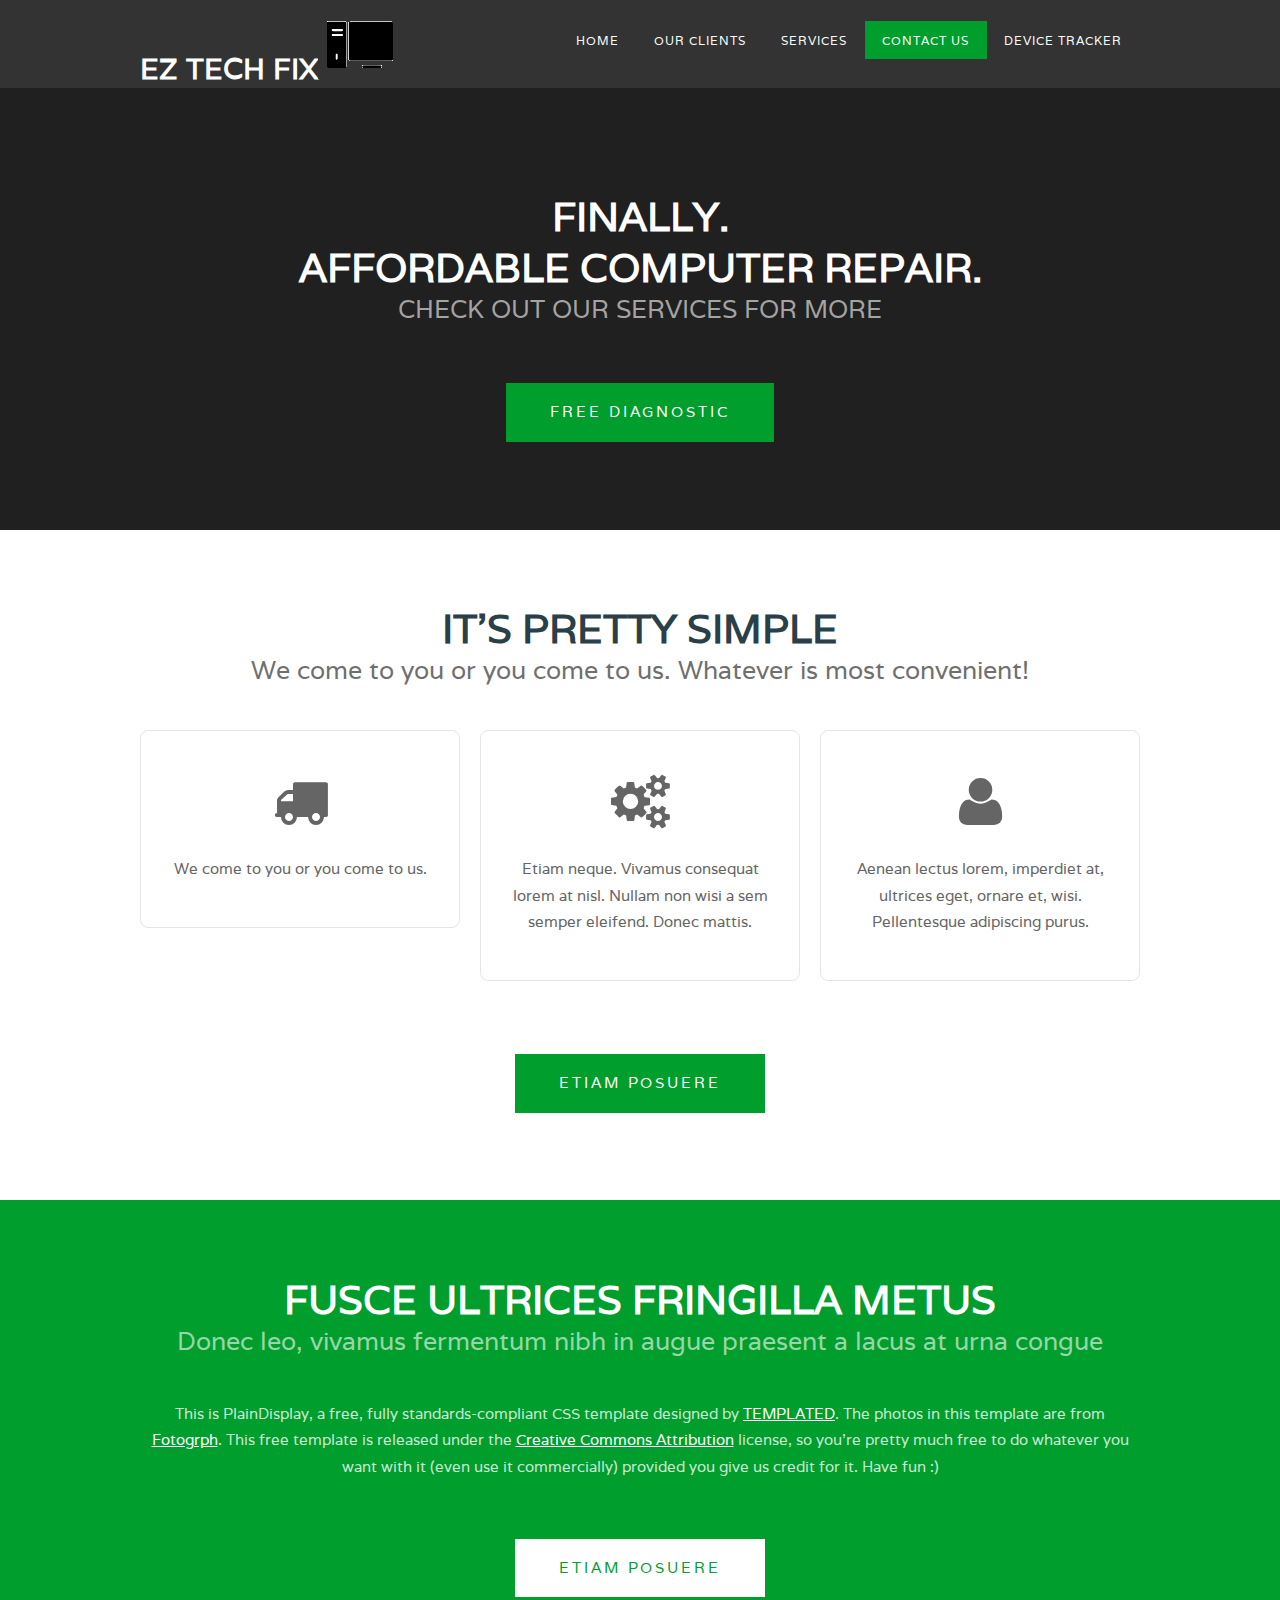
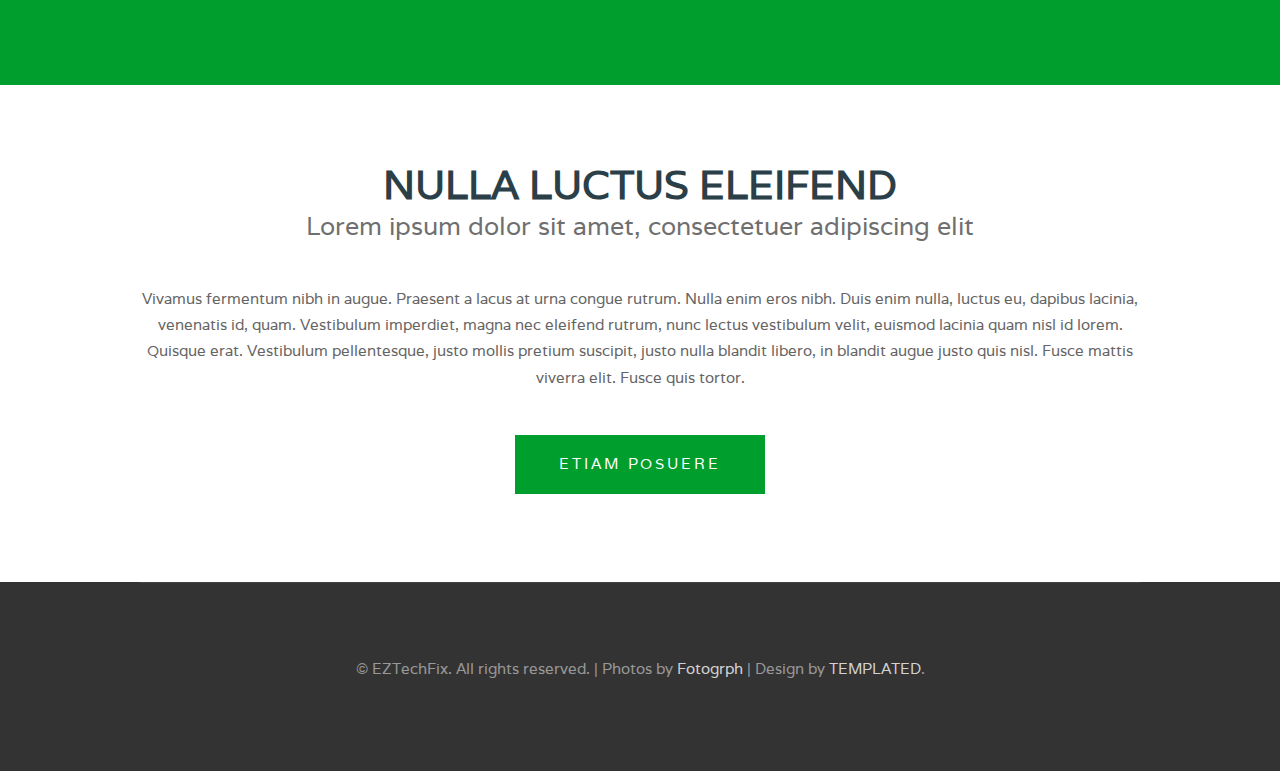
==== commit 999fc974: "Committed" ====
--- a/contactus.html
+++ b/contactus.html
@@ -34,7 +34,7 @@
 			<ul>
 				<li><a href="index.html" accesskey="1" title="">Home</a></li>
 				<li><a href="clients.html" accesskey="2" title="">Our Clients</a></li>
-				<li><a href="#" accesskey="3" title="">Services</a></li>
+				<li><a href="services.html" accesskey="3" title="">Services</a></li>
 				<li class="current_page_item"><a href="contactus.html" accesskey="5" title="">Contact Us</a></li>
                 <li><a href="#" accesskey="5" title="">Device Tracker</a></li>
 			</ul>
--- a/default.css
+++ b/default.css
@@ -240,19 +240,19 @@
 	.box4
 	{
 		width: 235px;
+        height: auto;
 	}
 	
 	.box1,
 	.box2,
 	.box3,
+    .box4
 	{
 		float: left;
-		margin-right: 20px;
-	}
-	
-	.box4
-	{
-		float: right;
+		margin-right: 10px;
+        display: inline-block;
+        vertical-align: top;
+        
 	}
 	
 /*********************************************************************************/
@@ -280,7 +280,7 @@
     
     .boxD
     {
-        float:none;
+        float: right;
     }
 
 /*********************************************************************************/
@@ -330,9 +330,7 @@
 	#logo
 	{
 		position: absolute;
-		top: 0.2em;
-        bottom: 0.2em;
-		left: 0;
+        bottom: 0.1em;
 	}
 	
 	#logo h1
@@ -346,16 +344,6 @@
 		text-transform: uppercase;
 		color: #FFF;
 	}
-    
-    #logoimg
-    {        
-        margin-left: 0.3em;
-    }
-    
-    #logotitle
-    {
-        
-    }
 
 /*********************************************************************************/
 /* Menu                                                                          */
